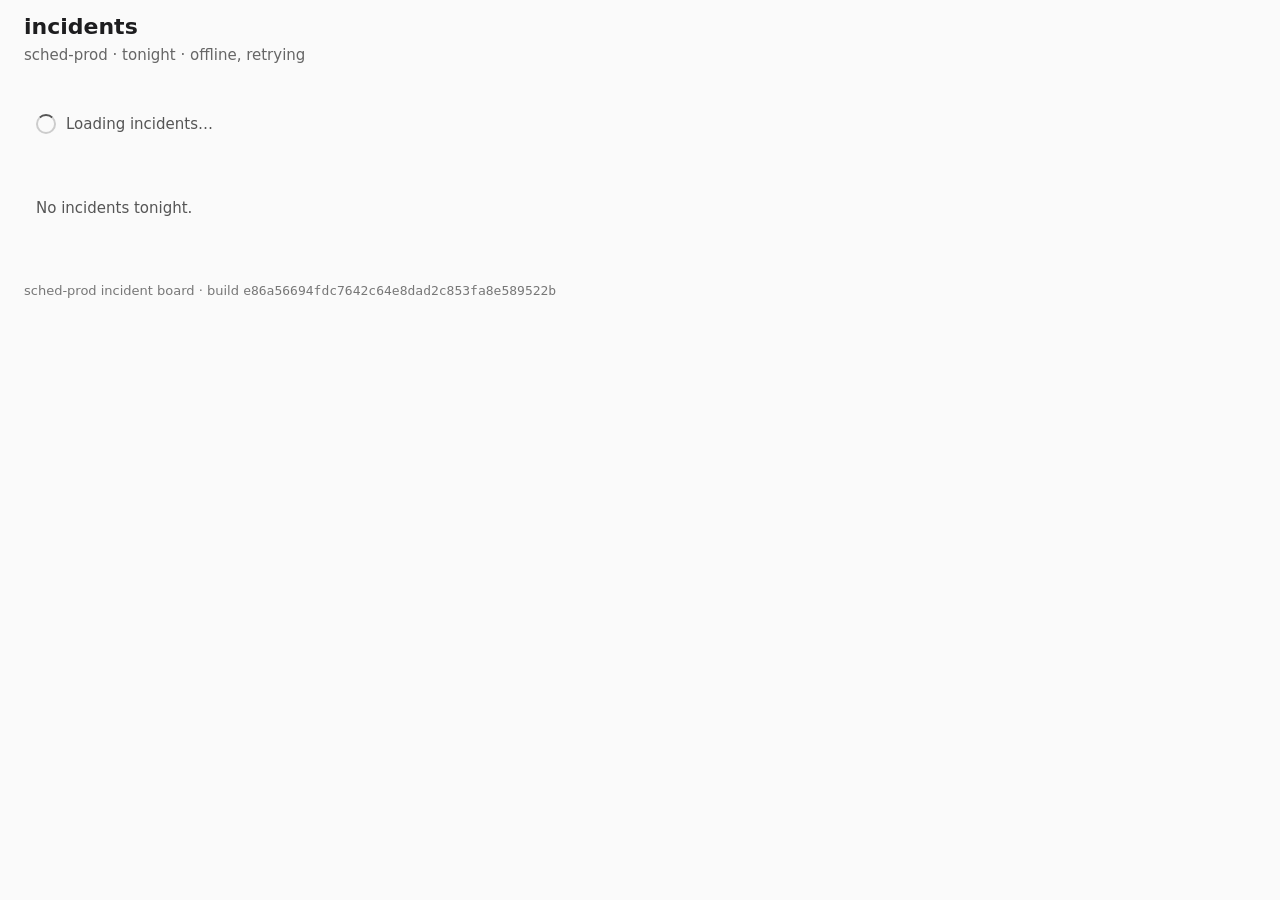
==== index.html @ 93b1823a "Deploy e86a566" ====
<!doctype html>
<html lang="en">
  <head>
    <meta charset="utf-8" />
    <meta name="viewport" content="width=device-width, initial-scale=1" />
    <meta name="build" content="e86a56694fdc7642c64e8dad2c853fa8e589522b" />
    <title>sched-prod · incidents</title>
    <link rel="stylesheet" href="style.css" />
    <script type="module" src="app.js"></script>
  </head>
  <body>
    <header>
      <h1>incidents</h1>
      <p class="sub">sched-prod · tonight · <span data-role="status">connecting…</span></p>
    </header>
    <main data-testid="board">
      <div data-testid="loader" class="loader" role="status" aria-live="polite">
        <span class="spinner" aria-hidden="true"></span> Loading incidents…
      </div>
      <p data-testid="empty" class="empty" hidden>No incidents tonight.</p>
      <ul data-testid="incident-list" class="list" hidden></ul>
    </main>
    <footer>sched-prod incident board · build <code data-testid="build-sha">e86a56694fdc7642c64e8dad2c853fa8e589522b</code></footer>
  </body>
</html>
---- style.css ----
body { margin: 0; font: 15px/1.4 system-ui, sans-serif; color: #1d1d1f; background: #fafafa; }
header, main, footer { padding: 12px 24px; }
h1 { margin: 0; font-size: 22px; }
.sub { margin: 2px 0 0; color: #666; }
.list { list-style: none; margin: 0; padding: 0; max-width: 960px; }
.row { display: grid; grid-template-columns: 90px 50px 1fr 200px auto; gap: 12px; align-items: center; min-height: 44px; padding: 0 12px; border-bottom: 1px solid #e5e5e5; background: #fff; }
.row .id { font-family: ui-monospace, monospace; }
.row.sev1 .sev { color: #b00020; font-weight: 600; }
.row.sev2 .sev { color: #a15c00; }
.row time { color: #555; font-variant-numeric: tabular-nums; }
footer { color: #777; font-size: 13px; }
.row { grid-template-columns: 90px 50px 1fr 130px 90px; }
.row.is-acked { background: #f3f8f3; }
.row .slot { text-align: right; }
.row button { font: inherit; padding: 4px 14px; border: 1px solid #c7c7cc; border-radius: 6px; background: #fff; cursor: pointer; }
.row button:hover { background: #f0f0f3; }
.row button:disabled { color: #888; cursor: default; }
.acked { color: #1d7a33; font-weight: 600; }
.loader, .empty { display: flex; align-items: center; gap: 10px; padding: 24px 12px; color: #555; }
.spinner { width: 16px; height: 16px; border: 2px solid #ccc; border-top-color: #555; border-radius: 50%; animation: spin 0.8s linear infinite; }
@keyframes spin { to { transform: rotate(360deg); } }
footer code { font-family: ui-monospace, monospace; }
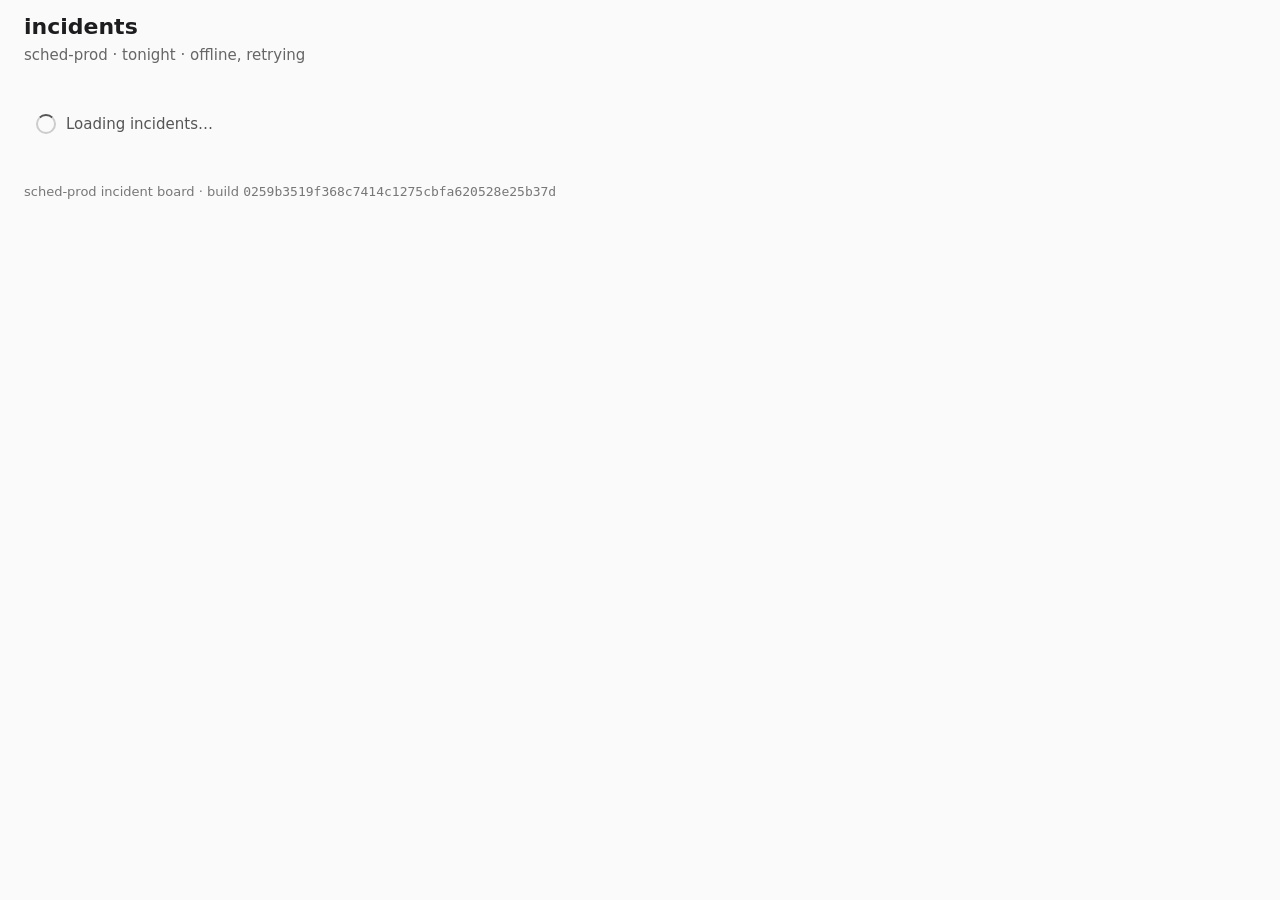
==== commit 5836a54f: "Deploy 0259b35" ====
--- a/index.html
+++ b/index.html
@@ -3,7 +3,7 @@
   <head>
     <meta charset="utf-8" />
     <meta name="viewport" content="width=device-width, initial-scale=1" />
-    <meta name="build" content="e86a56694fdc7642c64e8dad2c853fa8e589522b" />
+    <meta name="build" content="0259b3519f368c7414c1275cbfa620528e25b37d" />
     <title>sched-prod · incidents</title>
     <link rel="stylesheet" href="style.css" />
     <script type="module" src="app.js"></script>
@@ -20,6 +20,6 @@
       <p data-testid="empty" class="empty" hidden>No incidents tonight.</p>
       <ul data-testid="incident-list" class="list" hidden></ul>
     </main>
-    <footer>sched-prod incident board · build <code data-testid="build-sha">e86a56694fdc7642c64e8dad2c853fa8e589522b</code></footer>
+    <footer>sched-prod incident board · build <code data-testid="build-sha">0259b3519f368c7414c1275cbfa620528e25b37d</code></footer>
   </body>
 </html>
--- a/style.css
+++ b/style.css
@@ -20,3 +20,4 @@
 .spinner { width: 16px; height: 16px; border: 2px solid #ccc; border-top-color: #555; border-radius: 50%; animation: spin 0.8s linear infinite; }
 @keyframes spin { to { transform: rotate(360deg); } }
 footer code { font-family: ui-monospace, monospace; }
+[hidden] { display: none !important; }
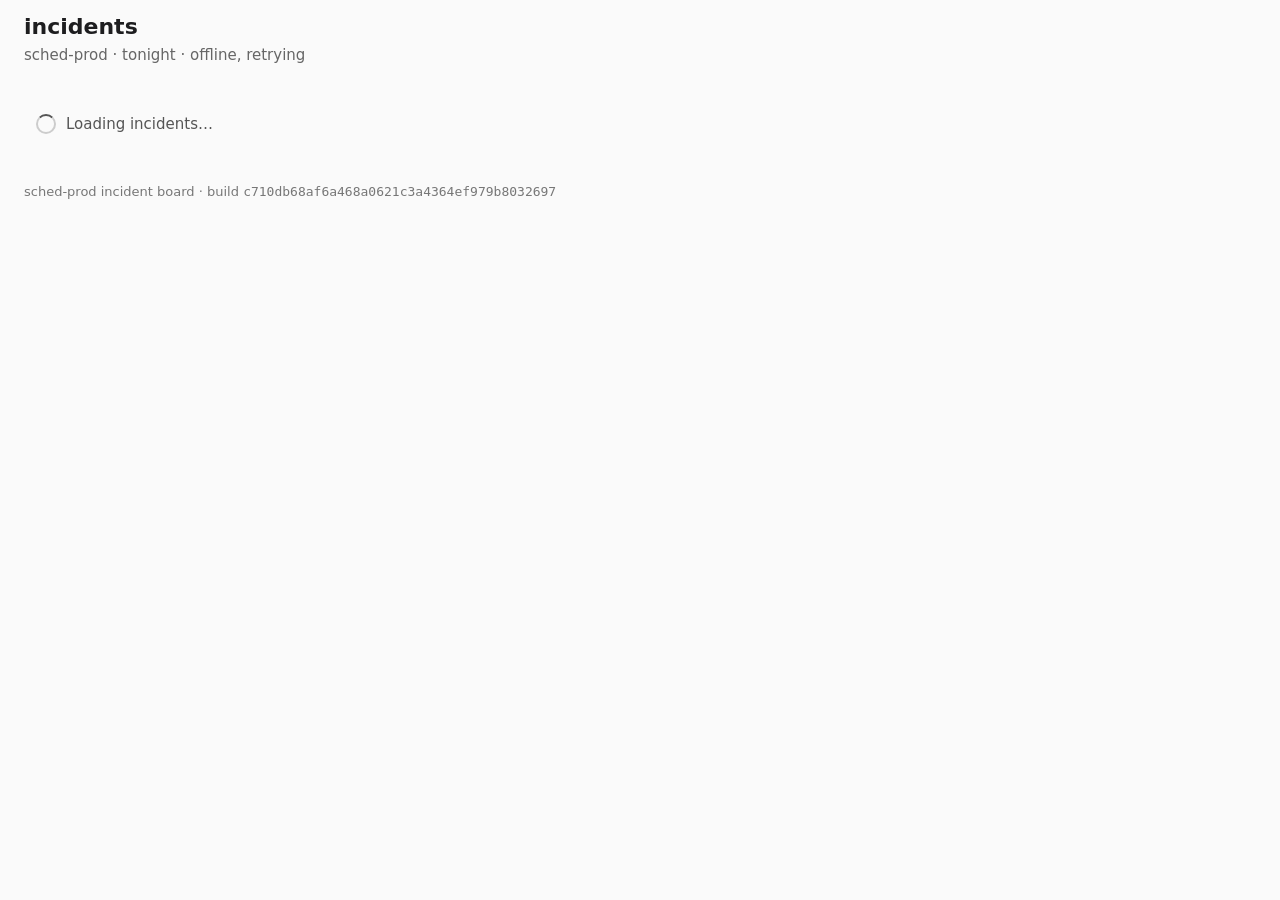
==== commit 4a7a68a8: "Deploy c710db6" ====
--- a/index.html
+++ b/index.html
@@ -3,7 +3,7 @@
   <head>
     <meta charset="utf-8" />
     <meta name="viewport" content="width=device-width, initial-scale=1" />
-    <meta name="build" content="0259b3519f368c7414c1275cbfa620528e25b37d" />
+    <meta name="build" content="c710db68af6a468a0621c3a4364ef979b8032697" />
     <title>sched-prod · incidents</title>
     <link rel="stylesheet" href="style.css" />
     <script type="module" src="app.js"></script>
@@ -20,6 +20,6 @@
       <p data-testid="empty" class="empty" hidden>No incidents tonight.</p>
       <ul data-testid="incident-list" class="list" hidden></ul>
     </main>
-    <footer>sched-prod incident board · build <code data-testid="build-sha">0259b3519f368c7414c1275cbfa620528e25b37d</code></footer>
+    <footer>sched-prod incident board · build <code data-testid="build-sha">c710db68af6a468a0621c3a4364ef979b8032697</code></footer>
   </body>
 </html>
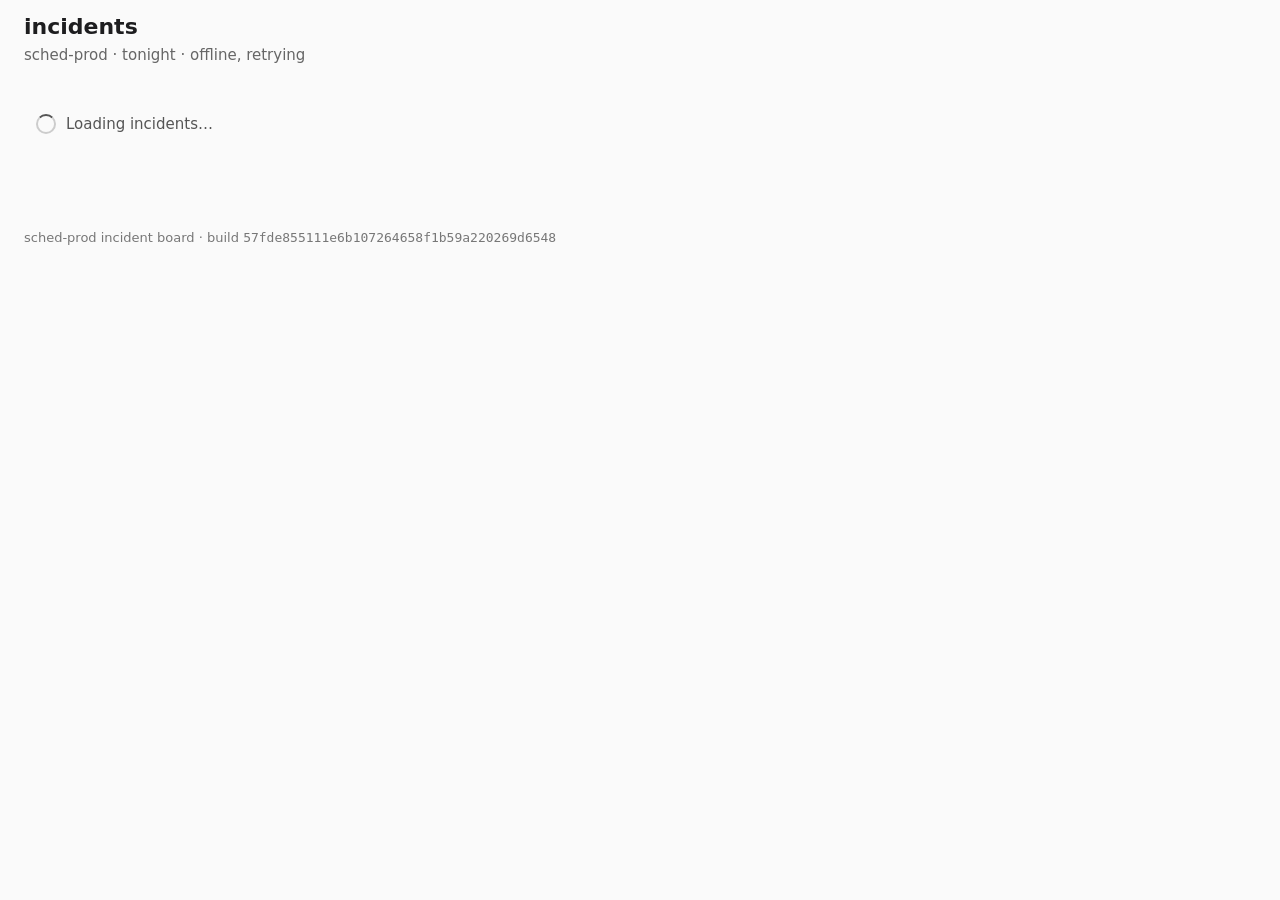
==== commit f3e45442: "Deploy 57fde85" ====
--- a/index.html
+++ b/index.html
@@ -3,7 +3,7 @@
   <head>
     <meta charset="utf-8" />
     <meta name="viewport" content="width=device-width, initial-scale=1" />
-    <meta name="build" content="c710db68af6a468a0621c3a4364ef979b8032697" />
+    <meta name="build" content="57fde855111e6b107264658f1b59a220269d6548" />
     <title>sched-prod · incidents</title>
     <link rel="stylesheet" href="style.css" />
     <script type="module" src="app.js"></script>
@@ -18,8 +18,11 @@
         <span class="spinner" aria-hidden="true"></span> Loading incidents…
       </div>
       <p data-testid="empty" class="empty" hidden>No incidents tonight.</p>
+      <div class="bar-slot">
+        <button type="button" data-testid="new-bar" class="new-bar is-idle" aria-live="polite" tabindex="-1"></button>
+      </div>
       <ul data-testid="incident-list" class="list" hidden></ul>
     </main>
-    <footer>sched-prod incident board · build <code data-testid="build-sha">c710db68af6a468a0621c3a4364ef979b8032697</code></footer>
+    <footer>sched-prod incident board · build <code data-testid="build-sha">57fde855111e6b107264658f1b59a220269d6548</code></footer>
   </body>
 </html>
--- a/style.css
+++ b/style.css
@@ -21,3 +21,7 @@
 @keyframes spin { to { transform: rotate(360deg); } }
 footer code { font-family: ui-monospace, monospace; }
 [hidden] { display: none !important; }
+.bar-slot { max-width: 960px; height: 40px; margin-bottom: 6px; }
+.new-bar { width: 100%; height: 100%; font: inherit; font-weight: 600; color: #fff; background: #0a5bd3; border: 0; border-radius: 8px; cursor: pointer; }
+.new-bar:hover { background: #084bb0; }
+.new-bar.is-idle { visibility: hidden; }
